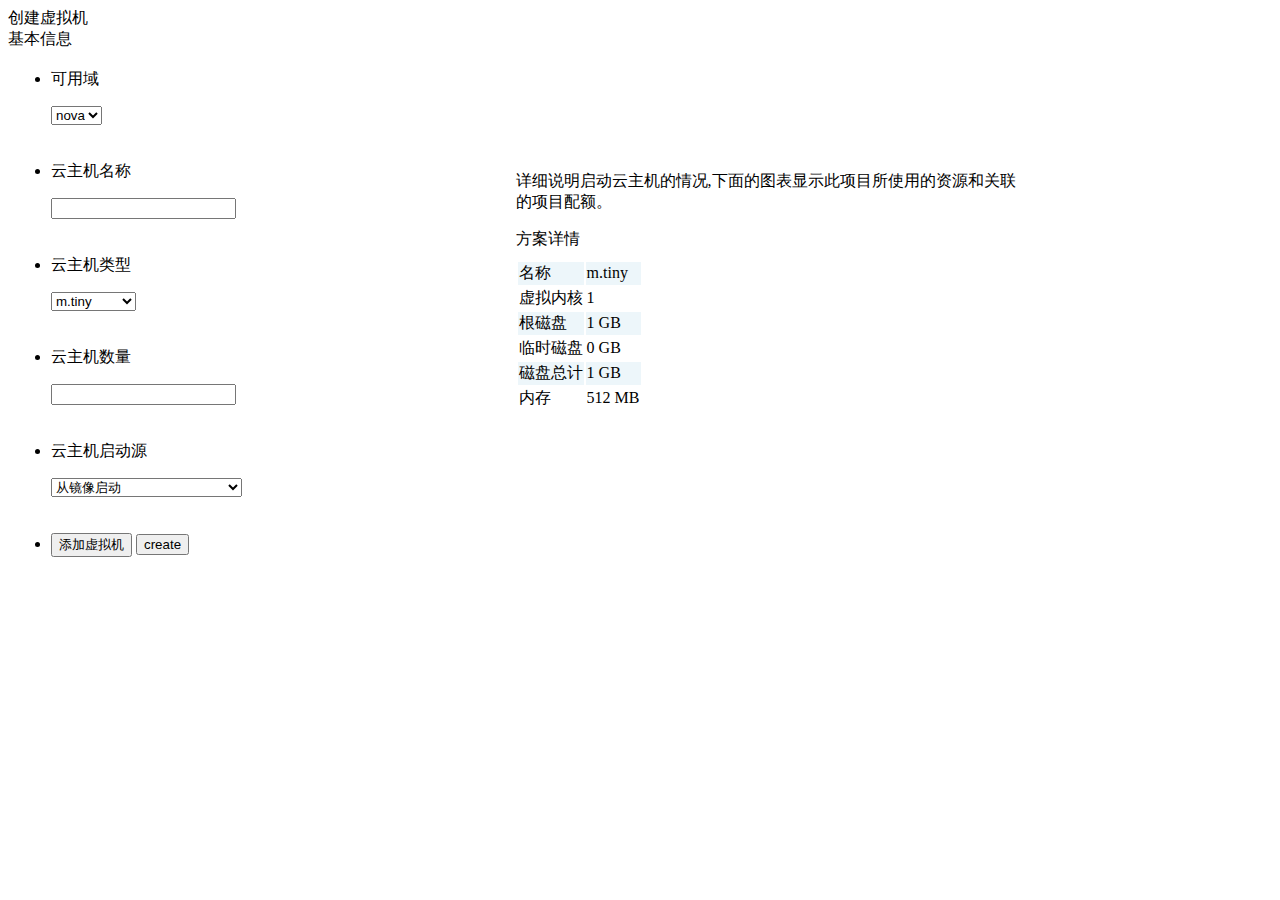
==== HorizonDemo/hybrid_cloud/templates/form.html @ 49b27fa2 "horizon of sjtu" ====
<!DOCTYPE html PUBLIC "-//W3C//DTD XHTML 1.0 Transitional//EN" "http://www.w3.org/TR/xhtml1/DTD/xhtml1-transitional.dtd">
<html xmlns="http://www.w3.org/1999/xhtml">
<head>
<meta http-equiv="Content-Type" content="text/html; charset=utf-8" />
<title>无标题文档</title>
<link href="static/css/style.css" rel="stylesheet" type="text/css" />
<script type="text/javascript" src="static/js/cloud/jquery-1.11.1.min.js"></script><!--jquery-1.11.1.min.js-->
<script type="text/javascript" src="static/js/cloud/instance.js"></script>
</head>

<body>
<div class="place">
    <span>创建虚拟机</span>
</div>
<div class="formtitle"><span>基本信息</span></div>
<table style="width: 80%">
<tr style="width: 100%">
    <td>
        <div class="formbody">
            <ul class="forminfo">
                <li>
                    <p>可用域</p>
                    <select class= "dfinput">
                        <option value ="1">nova</option>
                    </select>
                </li>
            </ul>
        </div>
    </td>
    <td  rowspan="5" width="50%">
        <p class="linesp" style="margin-bottom: 10px">详细说明启动云主机的情况,下面的图表显示此项目所使用的资源和关联的项目配额。</p>
        <p class="fontstyles2" style="margin-bottom: 10px">方案详情</p>
        <table class="lines">
            <tr bgcolor="#EDF6FA">
                <td>名称</td>
                <td>m.tiny</td>
            </tr>
            <tr>
                <td>虚拟内核</td>
                <td>1</td>
            </tr>
            <tr bgcolor="#EDF6FA">
                <td>根磁盘</td>
                <td>1 GB</td>
            </tr>
            <tr>
                <td>临时磁盘</td>
                <td>0 GB</td>
            </tr>
            <tr bgcolor="#EDF6FA">
                <td>磁盘总计</td>
                <td>1 GB</td>
            </tr>
            <tr>
                <td>内存</td>
                <td>512 MB</td>
            </tr>
        </table>
    </td>
</tr>
<tr style="width: 100%">
    <td>
        <li>
            <div class="formbody">
                <ul class="forminfo">
                    <li>
                        <p>云主机名称</p>
                            <input name="" type="text" class="dfinput" />
                    </li>
                </ul>
            </div>
        </li>
    </td>
</tr>
<tr style="width: 100%">
    <td>
        <div class="formbody">
            <ul class="forminfo">
                <li>
                    <p>云主机类型</p>
                    <select class= "dfinput">
                        <option value ="1">m.tiny</option>
                        <option value ="1">m.small</option>
                        <option value ="1">m.medium</option>
                        <option value ="1">m.large</option>
                        <option value ="1">m.xlarge</option>
                    </select>
                </li>
            </ul>
        </div>
    </td>
</tr>
<tr style="width: 100%">
     <td>
         <li>
             <div class="formbody">
                 <ul class="forminfo">
                     <li>
                         <p>云主机数量</p>
                            <input name="" type="text" class="dfinput" />
                     </li>
                 </ul>
             </div>
         </li>
    </td>
    </tr>
<tr style="width: 100%">
    <td>
        <div class="formbody">
            <ul class="forminfo">
                <li>
                    <p>云主机启动源</p>
                    <select class= "dfinput">
                        <option value ="1">从镜像启动</option>
                        <option value ="1">从快照启动</option>
                        <option value ="1">从云硬盘启动</option>
                        <option value ="1">从镜像启动（新建卷）</option>
                        <option value ="1">从云硬盘快照启动（新建卷）</option>
                    </select>
                </li>
            </ul>
        </div>
    </td>
</tr>
<tr style="width: 100%">
    <td>
        <div class="formbody">
            <ul class="forminfo">
                <li>
                    <input type="button" class="btn"  id="id_create_instance"  value="添加虚拟机"/>
                    <button type="submit" class="btn" id="id_create" value="UDP">create</button>
                </li>
            </ul>
        </div>
    </td>
</tr>

</table>
</body>
</html>
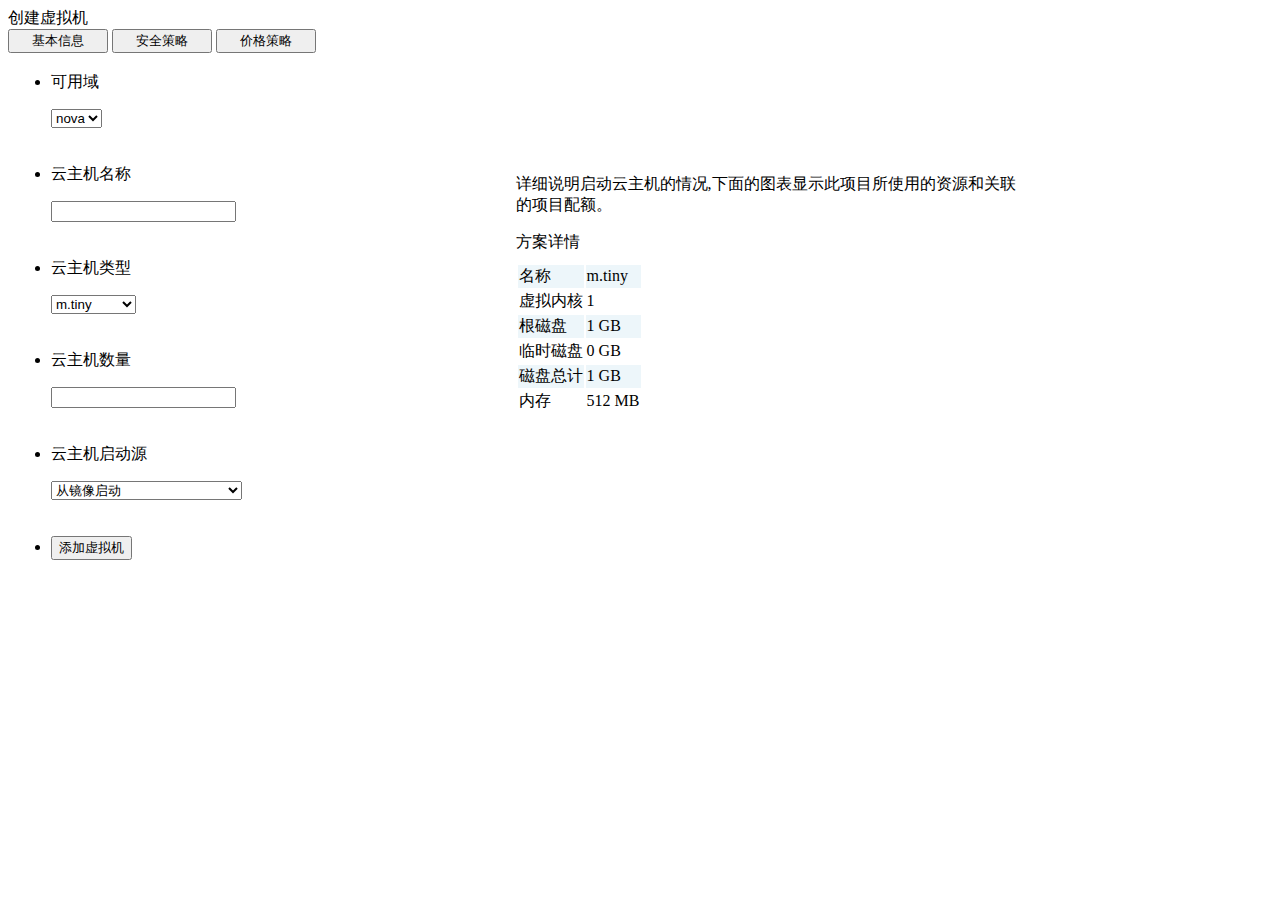
==== commit b3fdc280: "add db and session to store cloud_user infos" ====
--- a/HorizonDemo/hybrid_cloud/templates/form.html
+++ b/HorizonDemo/hybrid_cloud/templates/form.html
@@ -11,8 +11,20 @@
 <body>
 <div class="place">
     <span>创建虚拟机</span>
-</div>
-<div class="formtitle"><span>基本信息</span></div>
+</div>
+<!--
+<div class="formtitle">
+<span style="width:100px"><a href="#">基本信息</a></span>
+<span style="width:100px"><a href="#">安全策略</a></span>
+<span style="width:100px"><a href="#">价格策略</a></span>
+</div>
+-->
+<div class="formtitle">
+<button id="btn_policy_base" style="width:100px">基本信息</button>
+<button id="btn_policy_security" style="width:100px">安全策略</button>
+<button id="btn_policy_price" style="width:100px">价格策略</button>
+</div>
+<div id="div_policy_base">
 <table style="width: 80%">
 <tr style="width: 100%">
     <td>
@@ -65,7 +77,7 @@
                 <ul class="forminfo">
                     <li>
                         <p>云主机名称</p>
-                            <input name="" type="text" class="dfinput" />
+                            <input id="instance_name" type="text" class="dfinput" />
                     </li>
                 </ul>
             </div>
@@ -78,12 +90,12 @@
             <ul class="forminfo">
                 <li>
                     <p>云主机类型</p>
-                    <select class= "dfinput">
-                        <option value ="1">m.tiny</option>
-                        <option value ="1">m.small</option>
-                        <option value ="1">m.medium</option>
-                        <option value ="1">m.large</option>
-                        <option value ="1">m.xlarge</option>
+                    <select class= "dfinput" id="instance_type">
+                        <option value ="tiny">m.tiny</option>
+                        <option value ="small">m.small</option>
+                        <option value ="medium">m.medium</option>
+                        <option value ="large">m.large</option>
+                        <option value ="xlarge">m.xlarge</option>
                     </select>
                 </li>
             </ul>
@@ -128,13 +140,21 @@
             <ul class="forminfo">
                 <li>
                     <input type="button" class="btn"  id="id_create_instance"  value="添加虚拟机"/>
-                    <button type="submit" class="btn" id="id_create" value="UDP">create</button>
                 </li>
             </ul>
         </div>
     </td>
 </tr>
 
-</table>
+</table>
+</div>
+<div id="div_policy_security" style="display:none">
+
+security
+
+</div>
+<div id="div_policy_price" style="display:none">
+price
+</div>
 </body>
 </html>
